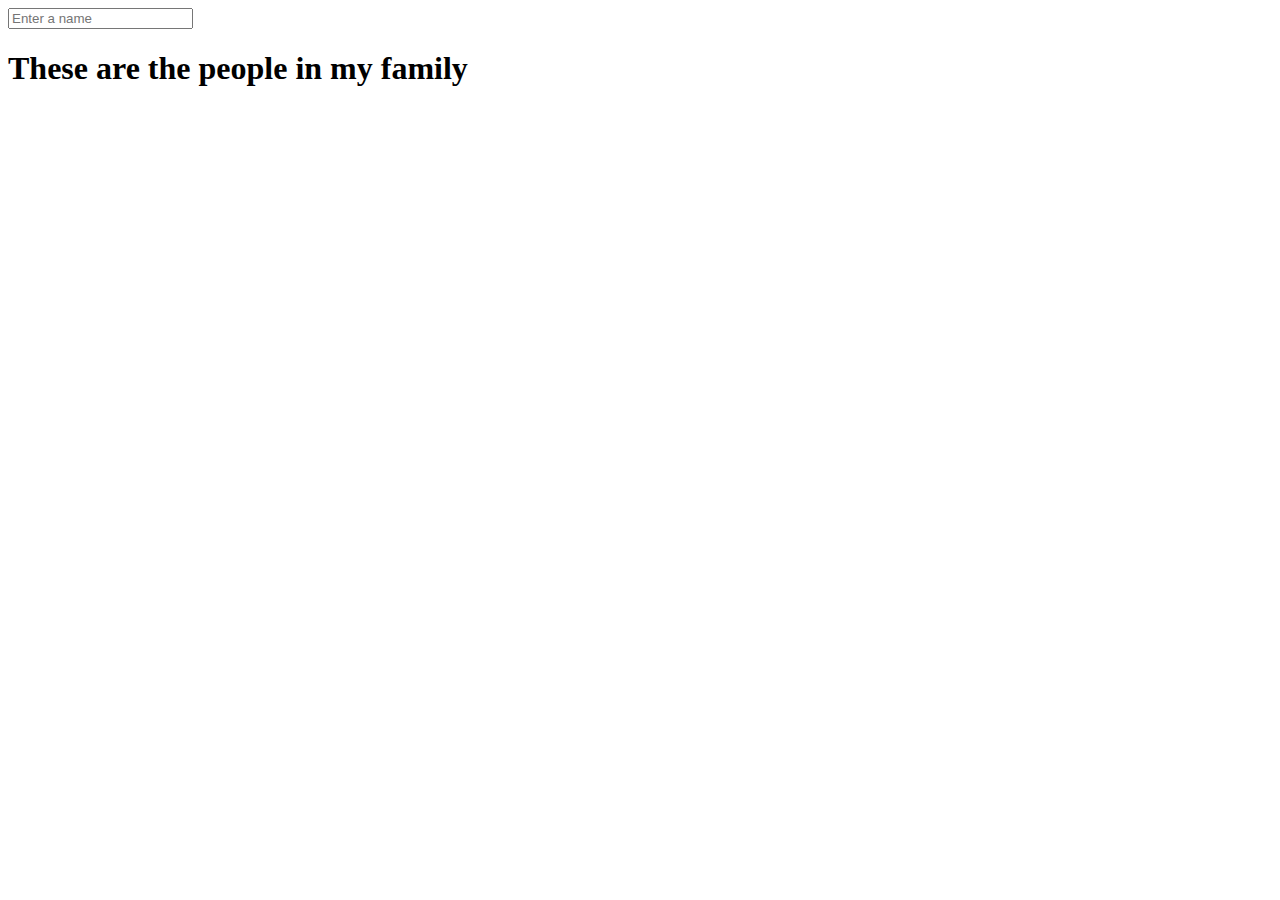
==== index.html @ 5d935e65 "first commit" ====
<!DOCTYPE html>
<html lang="en">

<head>
    <meta charset="UTF-8">
    <meta name="viewport" content="width=device-width, initial-scale=1.0">
    <title>Document</title>
    <script src="./js/awesome.js"></script>
    <link rel="stylesheet" href="./css/awesome.css">
</head>

<body>
    <form id="nameForm">
        <input type="text" id="nameInput" placeholder="Enter a name" autocomplete="off">
        <p class="errorClass hidden" id="nameInputError">There was an error</p>
    </form>
    <h1>These are the people in my family</h1>
    <ul id="nameList">
    </ul>
</body>

</html>
---- css/awesome.css ----
.errorClass {
  color: red;
}

.hidden {
  display: none;
}
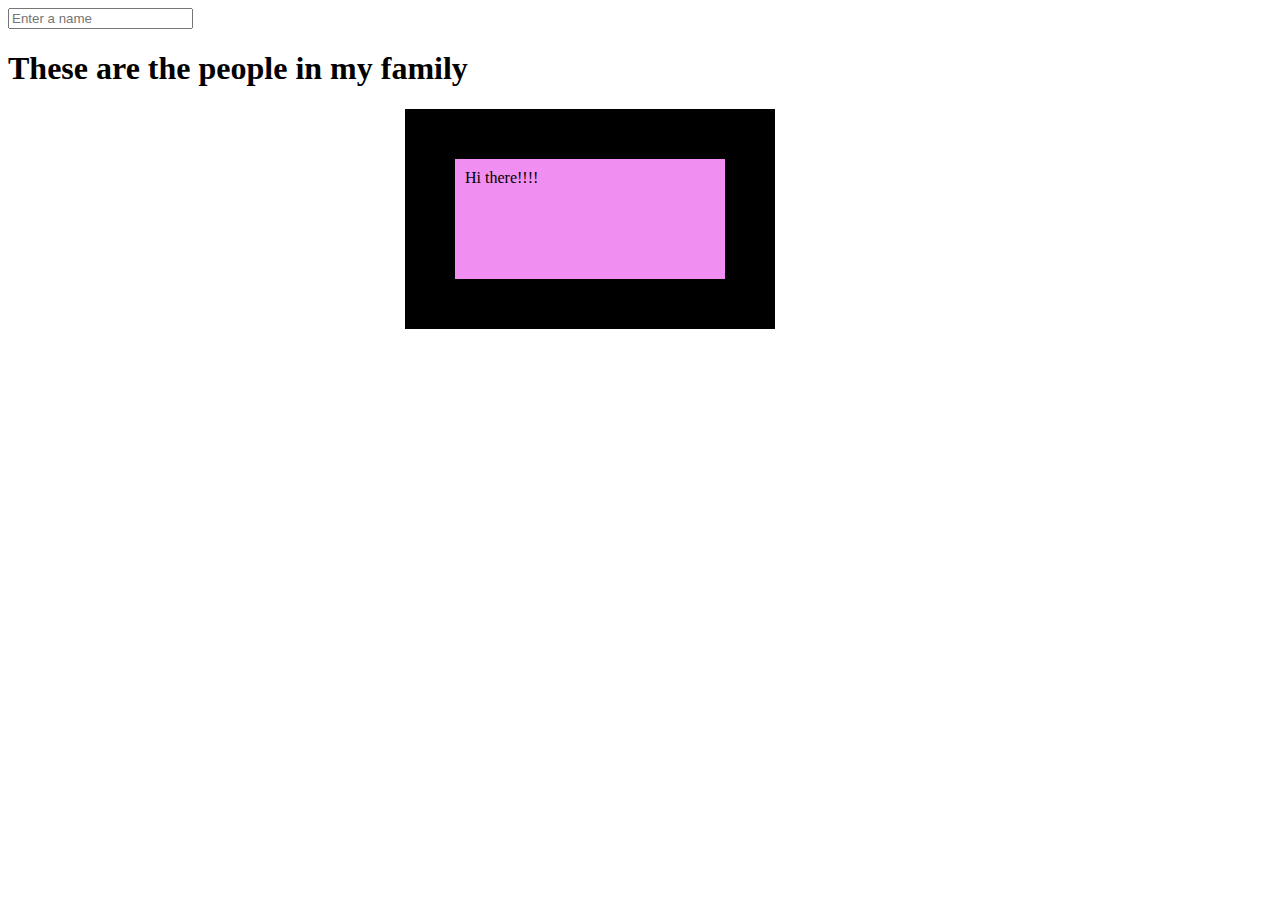
==== commit 09bb7f62: "w07 changes" ====
--- a/index.html
+++ b/index.html
@@ -17,6 +17,11 @@
     <h1>These are the people in my family</h1>
     <ul id="nameList">
     </ul>
+    <div class="purpleContainer">
+        <div class="purpleBox">
+            Hi there!!!!
+        </div>
+    </div>
 </body>
 
 </html>--- a/css/awesome.css
+++ b/css/awesome.css
@@ -1,7 +1,21 @@
-.errorClass {
+.errorClass:hover {
   color: red;
 }
 
 .hidden {
   display: none;
 }
+
+.purpleContainer {
+  width: 500px;
+  margin: 0 auto;
+}
+
+.purpleBox {
+  width: 50%;
+  height: 100px;
+  background-color: rgb(241, 142, 241);
+  padding: 10px;
+  border: 50px solid black;
+  margin: 10px 15px 50px;
+}
